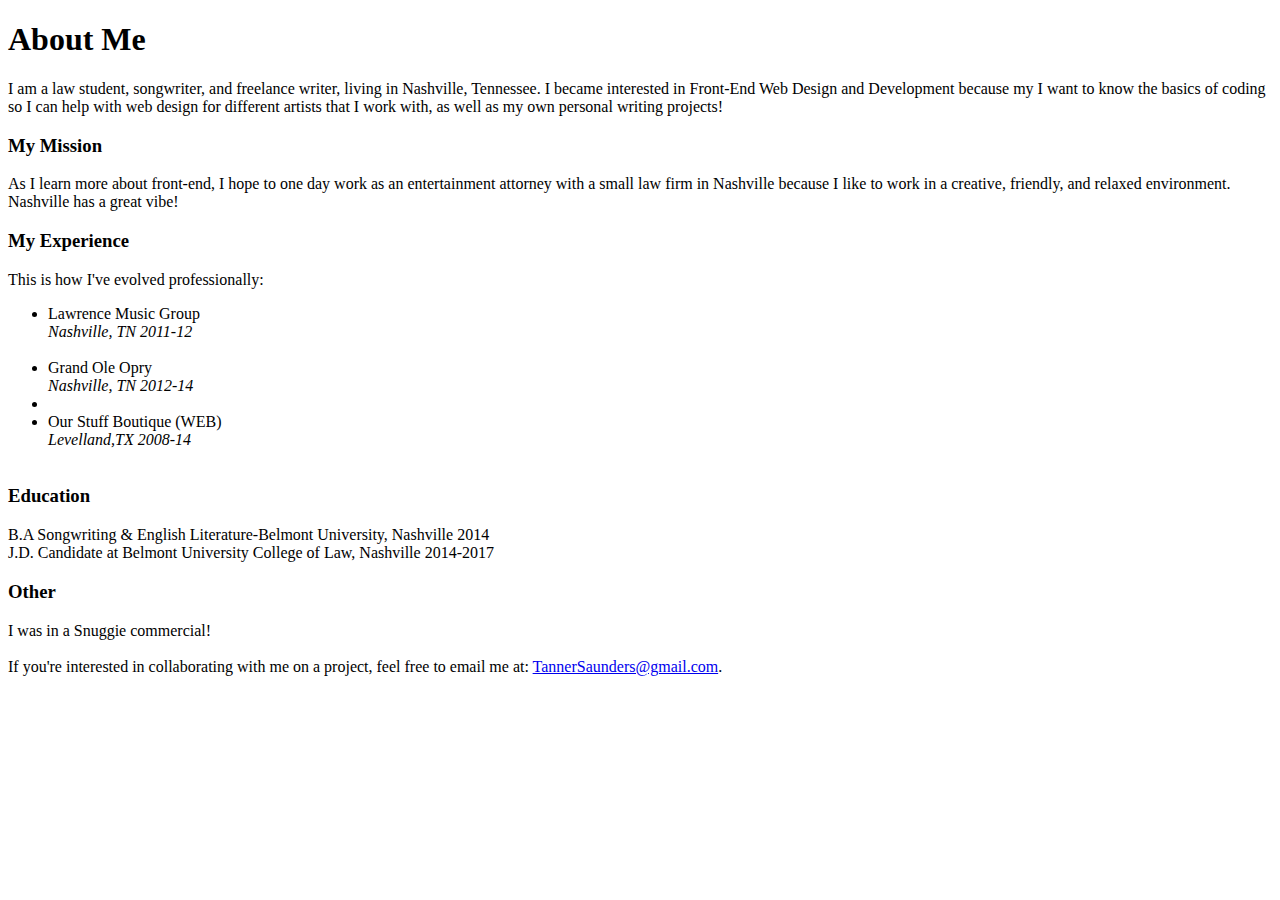
==== index.html @ ba8f05e0 "Project 1 page" ====
<!DOCTYPE html>
<html>

<head>
	<title>About Tanner!</title>
</head>
<body>
<h1>About Me</h1>
<p>I am a law student, songwriter, and freelance writer, living in Nashville, Tennessee. I became interested in Front-End Web Design and Development because my I want to know the basics of coding so I can help with web design for different artists that I work with, as well as my own personal writing projects! </P>

		<h3> My Mission</h3>
		<P> As I learn more about front-end, I hope to one day work as an entertainment attorney with a small law firm in Nashville because I like to work in a creative, friendly, and relaxed environment. Nashville has a great vibe! </P>

		<h3>My Experience</h3>
		<p>This is how I've evolved professionally:</P>

			<ul>
				<li>Lawrence Music Group <br>
					<i>Nashville, TN 2011-12</i></li>
					<br>
				<li>Grand Ole Opry<br>
					<i>Nashville, TN 2012-14</i><li>
					<br>
				<li>Our Stuff Boutique (WEB)</br>
					<i>Levelland,TX 2008-14</i></li>
					<br></ul>

		<h3>Education</h3>
		<p>B.A Songwriting & English Literature-Belmont University, Nashville 2014<br>
		J.D. Candidate at Belmont University College of Law, Nashville 2014-2017</P>

		<h3>Other</h3>
		<p>I was in a Snuggie commercial!<br><br>
		If you're interested in collaborating with me on a project, feel free to email me at: <a href="mailto:tannersaunders@gmail.com">TannerSaunders@gmail.com</a>.</P> 


</body>
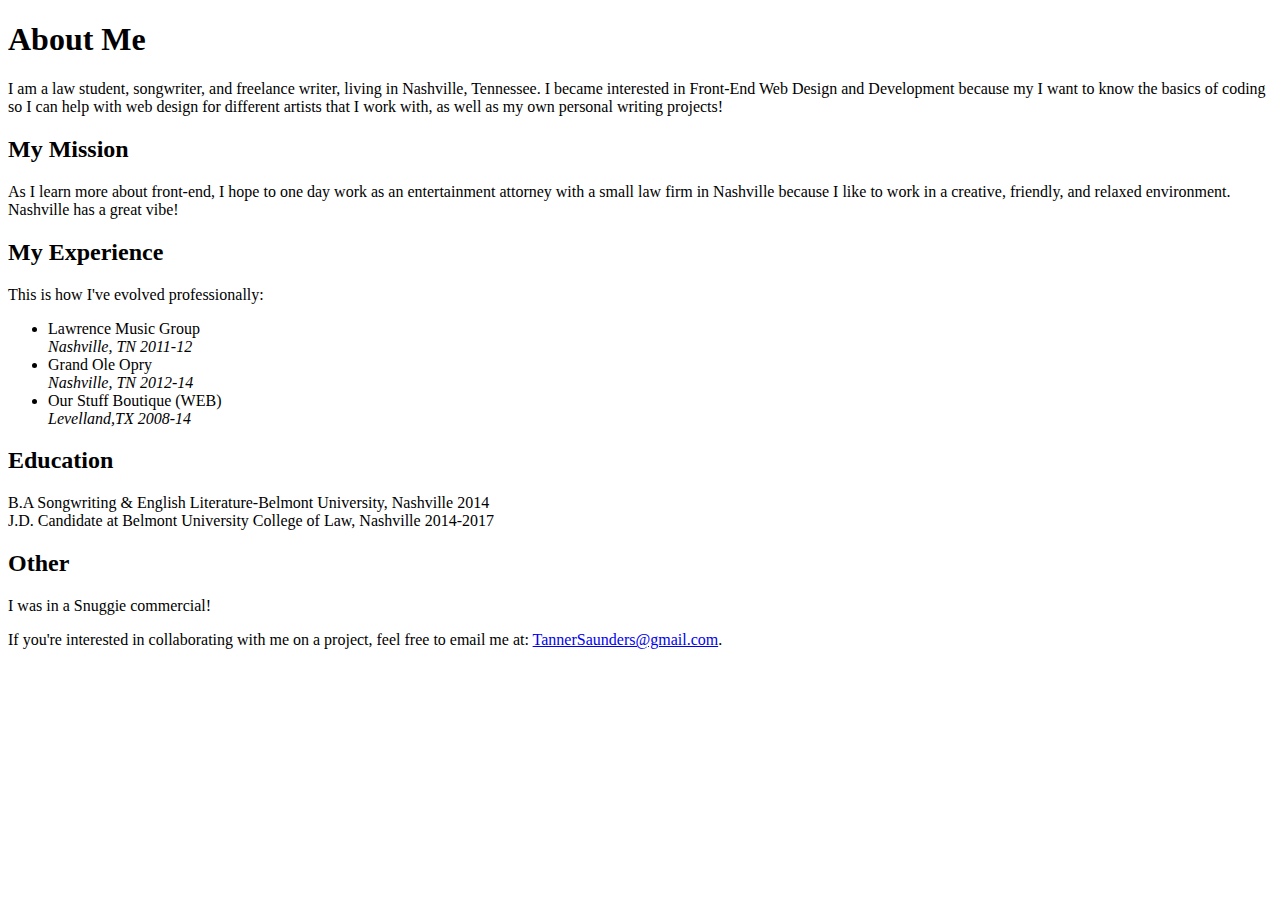
==== commit b26fb2ff: "mentor rec'd changes" ====
--- a/index.html
+++ b/index.html
@@ -1,37 +1,32 @@
 <!DOCTYPE html>
 <html>
-
 <head>
 	<title>About Tanner!</title>
 </head>
 <body>
-<h1>About Me</h1>
-<p>I am a law student, songwriter, and freelance writer, living in Nashville, Tennessee. I became interested in Front-End Web Design and Development because my I want to know the basics of coding so I can help with web design for different artists that I work with, as well as my own personal writing projects! </P>
+	<h1>About Me</h1>
+	<p>I am a law student, songwriter, and freelance writer, living in Nashville, Tennessee. I became interested in Front-End Web Design and Development because my I want to know the basics of coding so I can help with web design for different artists that I work with, as well as my own personal writing projects!</p>
 
-		<h3> My Mission</h3>
-		<P> As I learn more about front-end, I hope to one day work as an entertainment attorney with a small law firm in Nashville because I like to work in a creative, friendly, and relaxed environment. Nashville has a great vibe! </P>
+	<h2> My Mission</h2>
+	<p> As I learn more about front-end, I hope to one day work as an entertainment attorney with a small law firm in Nashville because I like to work in a creative, friendly, and relaxed environment. Nashville has a great vibe!</p>
 
-		<h3>My Experience</h3>
-		<p>This is how I've evolved professionally:</P>
+	<h2>My Experience</h2>
+	<p>This is how I've evolved professionally:</p>
+	<ul>
+		<li>Lawrence Music Group<br>
+			<em>Nashville, TN 2011-12</em></li>
+		<li>Grand Ole Opry<br>
+			<em>Nashville, TN 2012-14</em></li>
+		<li>Our Stuff Boutique (WEB)<br>
+			<em>Levelland,TX 2008-14</em></li>
+	</ul>
 
-			<ul>
-				<li>Lawrence Music Group <br>
-					<i>Nashville, TN 2011-12</i></li>
-					<br>
-				<li>Grand Ole Opry<br>
-					<i>Nashville, TN 2012-14</i><li>
-					<br>
-				<li>Our Stuff Boutique (WEB)</br>
-					<i>Levelland,TX 2008-14</i></li>
-					<br></ul>
+	<h2>Education</h2>
+	<p>B.A Songwriting & English Literature-Belmont University, Nashville 2014<br>
+		J.D. Candidate at Belmont University College of Law, Nashville 2014-2017</p>
 
-		<h3>Education</h3>
-		<p>B.A Songwriting & English Literature-Belmont University, Nashville 2014<br>
-		J.D. Candidate at Belmont University College of Law, Nashville 2014-2017</P>
-
-		<h3>Other</h3>
-		<p>I was in a Snuggie commercial!<br><br>
-		If you're interested in collaborating with me on a project, feel free to email me at: <a href="mailto:tannersaunders@gmail.com">TannerSaunders@gmail.com</a>.</P> 
-
-
-</body>+	<h2>Other</h2>
+	<p>I was in a Snuggie commercial!</p>
+	<p>If you're interested in collaborating with me on a project, feel free to email me at: <a href="mailto:tannersaunders@gmail.com" target="_blank">TannerSaunders@gmail.com</a>.</p> 
+</body>
+</html>
